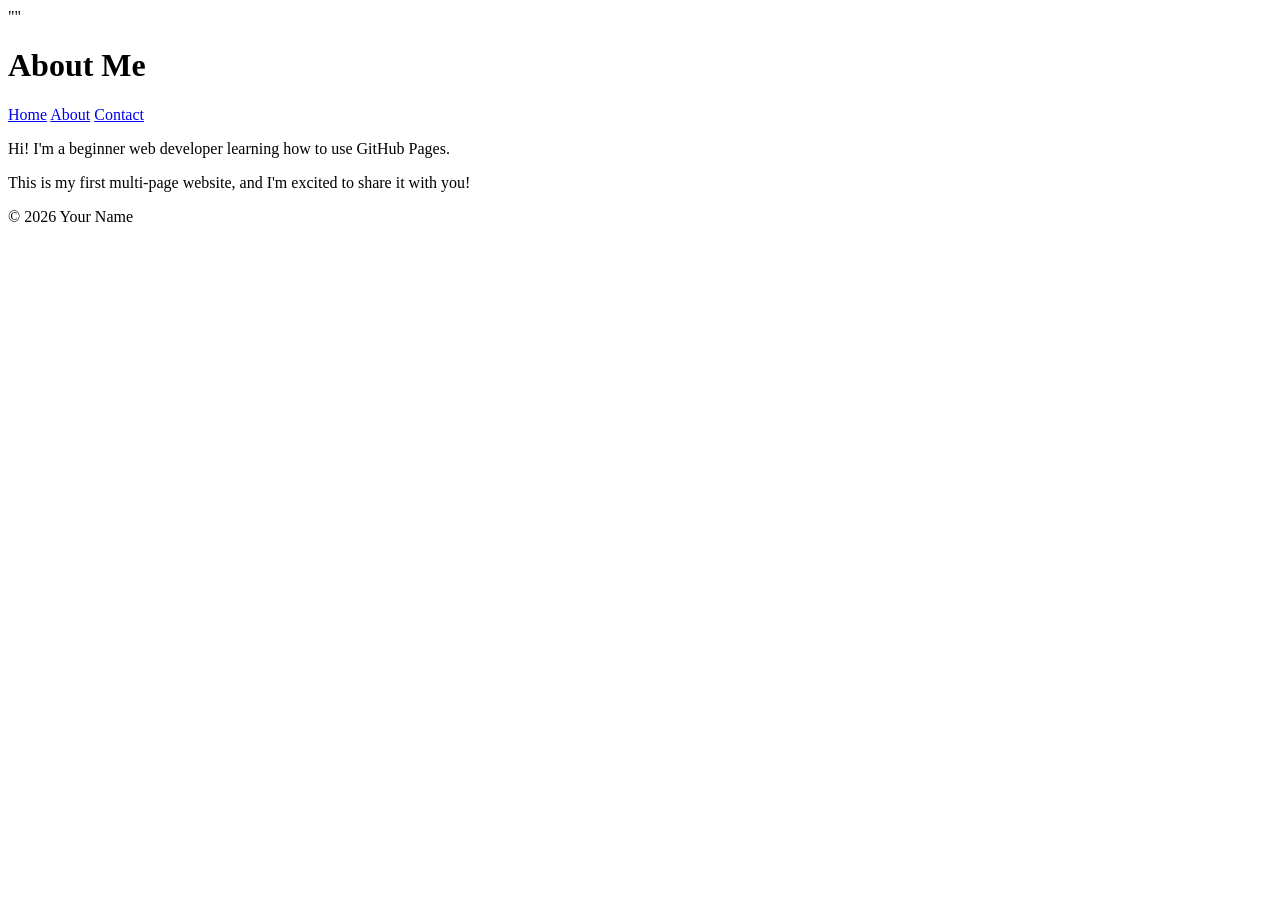
==== about.html @ ccb5f09d "Added About and Contact pages with navigation" ====
"<!DOCTYPE html>"
<html lang="en">
    <head>
        <meta charset="UTF-8">
        <meta name="viewport" content="width=device-width, initial-scale=1.0">
        <title>About Me</title>
    </head>
    <body>
        <header>
            <h1>About Me</h1>
            <nav>
                <a href="index.html">Home</a>
                <a href="about.html">About</a>
                <a href="contact.html">Contact</a>
            </nav>
        </header>
        <main>
            <p>Hi! I'm a beginner web developer learning how to use GitHub Pages.</p>
            <p>This is my first multi-page website, and I'm excited to share it with you!</p>
        </main>
        
        <footer>
           <p>&copy; 2026 Your Name</p> 
        </footer>
    </body>
    </html>
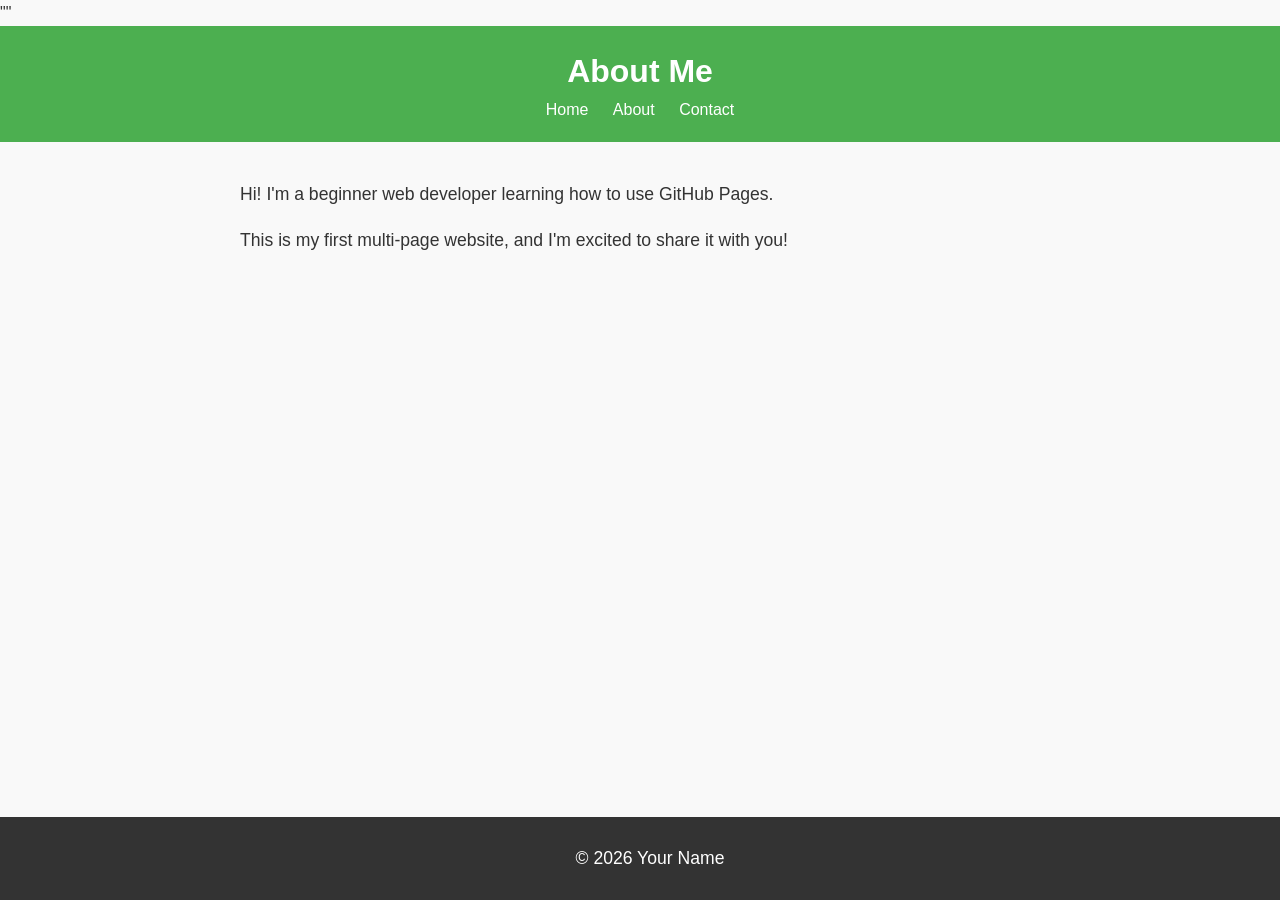
==== commit a157754f: "Added CSS3 styling to website" ====
--- a/about.html
+++ b/about.html
@@ -4,6 +4,7 @@
         <meta charset="UTF-8">
         <meta name="viewport" content="width=device-width, initial-scale=1.0">
         <title>About Me</title>
+        <link rel="stylesheet" href="styles.css">
     </head>
     <body>
         <header>
--- a/styles.css
+++ b/styles.css
@@ -0,0 +1,75 @@
+body {
+    font-family: Arial, sans-serif;
+    color: #333;
+    background-color: #f9f9f9;
+    margin: 0;
+    padding: 0;
+    line-height: 1.6;
+}
+
+header {
+    background-color: #4caf50;
+    color: white;
+    padding: 20px;
+    text-align: center;
+}
+
+header h1 {
+    margin: 0;
+}
+
+nav a {
+    color: white;
+    text-decoration: none;
+    margin: 0 10px;
+}
+
+nav a:hover{
+    text-decoration: underline;
+}
+
+main {
+    padding: 20px;
+    max-width: 800px;
+    margin: 0 auto;
+}
+
+main img {
+    max-width: 100%;
+    height: auto;
+    display: block;
+    margin: 20px 0;
+}
+
+footer {
+    background-color: #333;
+    color: white;
+    text-align: center;
+    padding: 10px;
+    position: fixed;
+    bottom: 0;
+    width: 100%;
+}
+
+p {
+    font-size: 1.1em;
+}
+
+a {
+    color: #4caf50;
+    text-decoration: none;
+}
+
+a:hover {
+    text-decoration: underline;
+}
+
+img {
+    border: 5px solid #4caf50;
+    border-radius: 10px;
+}
+
+main a[href^="mailto:"] {
+    color: #ff5722;
+    font-weight: bold;
+}
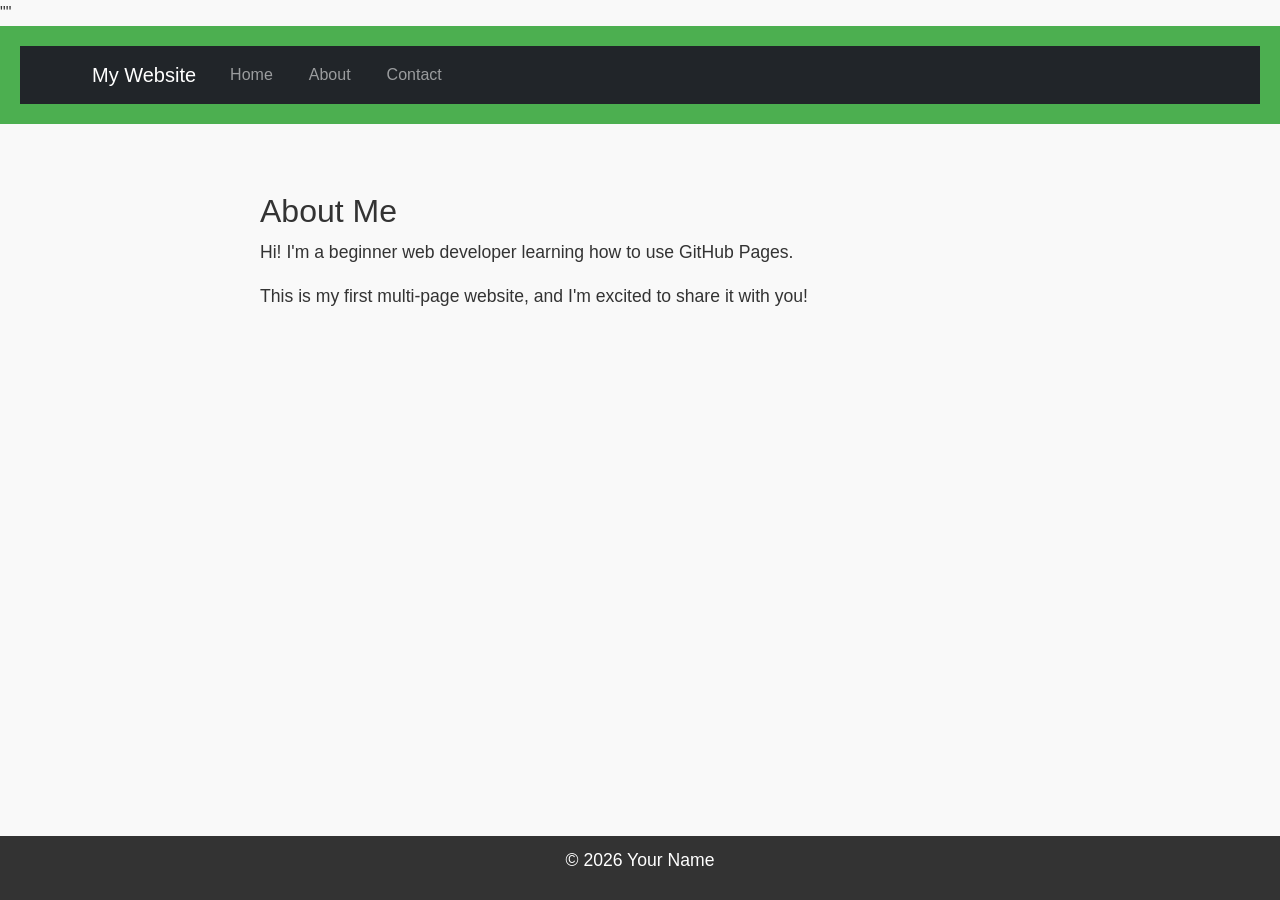
==== commit d8cadca5: "Added Bootstrap framework for styling and layout" ====
--- a/about.html
+++ b/about.html
@@ -4,18 +4,38 @@
         <meta charset="UTF-8">
         <meta name="viewport" content="width=device-width, initial-scale=1.0">
         <title>About Me</title>
+         <!-- Bootstrap CSS -->
+          <link href="https://cdn.jsdelivr.net/npm/bootstrap@5.3.0/dist/css/bootstrap.min.css" rel="stylesheet">
+          <!-- Custom CSS -->
         <link rel="stylesheet" href="styles.css">
     </head>
     <body>
         <header>
-            <h1>About Me</h1>
-            <nav>
-                <a href="index.html">Home</a>
-                <a href="about.html">About</a>
-                <a href="contact.html">Contact</a>
-            </nav>
+            <nav class="navbar navbar-expand-lg navbar-dark bg-dark">
+            <div class="container">
+                <a class="navbar-brand" href="index.html">My Website</a>
+                <button class="navbar-toggler" type="button" data-bs-toggle="collapse" data-bs-target="#navbarNav">
+                    <span class="navbar-toggler-icon"></span>
+                </button>
+                <div class="collapse navbar-collapse" id="navbarNav">
+                    <ul class="navbar-nav">
+                        <li class="nav-item">
+                            <a class="nav-link" href="index.html">Home</a>
+                        </li>
+                        <li class="nav-item">
+                            <a class="nav-link" href="about.html">About</a>
+                        </li>
+                        <li class="nav-item">
+                            <a class="nav-link" href="contact.html">Contact</a>
+                        </li>
+                    </ul>
+                </div>
+            </div>
+        </nav>
+        
         </header>
-        <main>
+        <main class="comtainer my-5">
+            <h2>About Me</h2>
             <p>Hi! I'm a beginner web developer learning how to use GitHub Pages.</p>
             <p>This is my first multi-page website, and I'm excited to share it with you!</p>
         </main>
@@ -23,5 +43,8 @@
         <footer>
            <p>&copy; 2026 Your Name</p> 
         </footer>
+        <!-- Bootstrap JS and dependencies -->
+         <script src="https://cdn.jsdelivr.net/npm/@popperjs/core@2.11.6/dist/umd/popper.min.js"></script>
+         <script src="https://cdn.jsdelivr.net/npm/bootstrap@5.3.0/dist/js/bootstrap.min.js"></script>
     </body>
     </html>
